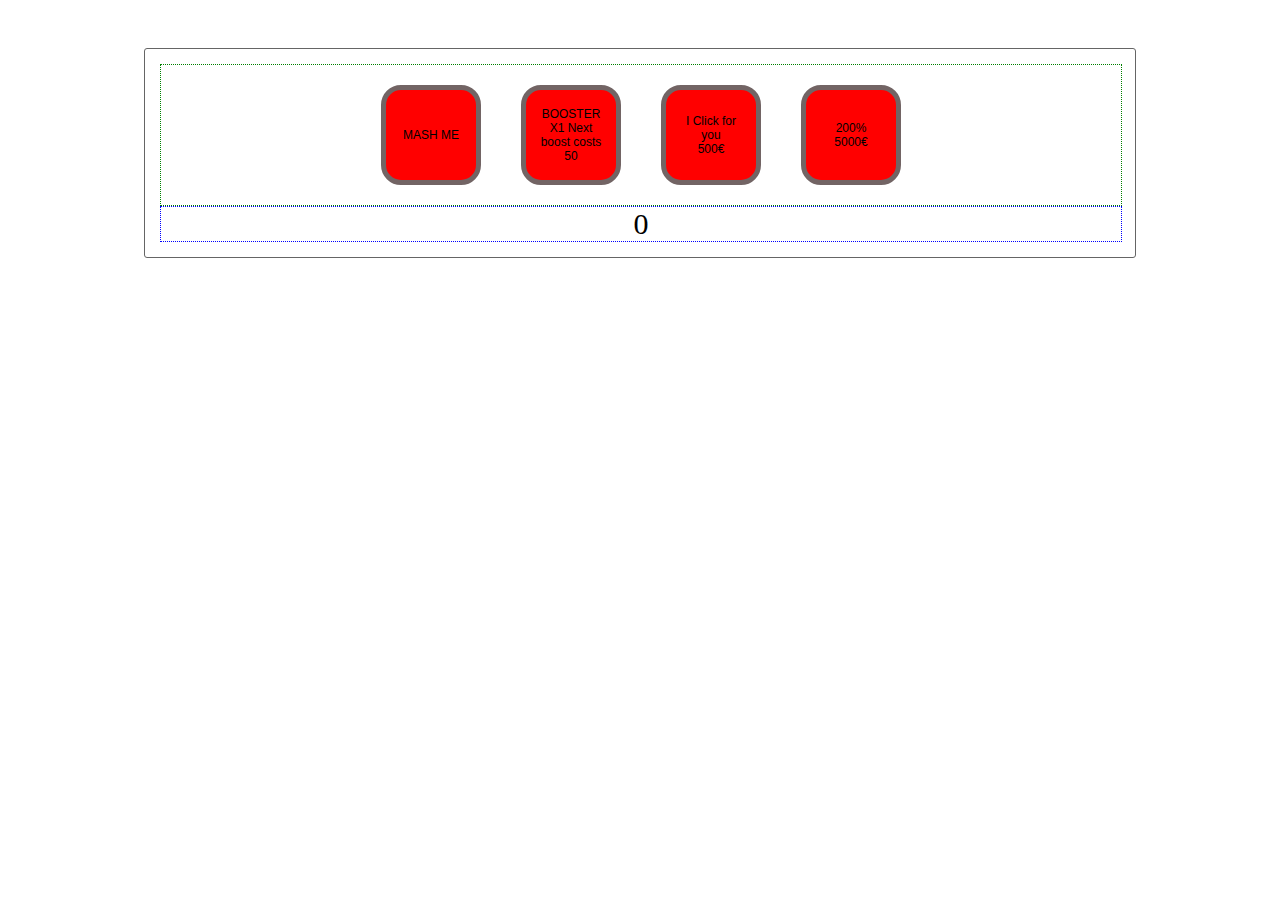
==== index.html @ 7aa15406 "Second commit" ====
<!doctype html>

<html lang="en">
<head>
  <meta charset="utf-8">

  <title>Cookie Clicker</title>
  <meta name="Cookie Clicker" content="Let's click cookies, yay!">

  <link rel="stylesheet" href="css/style.css">
  <link rel="stylesheet" href="css/normalize.css">

</head>

<body>

  <main id="container">
    <div class="container-btn">
	    <div id="echo_chrono"></div>
        <button type="button" id="clic">MASH ME</button>
        <button type="button" id="multiplicateur">BOOSTER X<span id="mult">1</span>  Next boost costs <span id="boostCost">50</span></button>
        <button type="button" id="autoclic">I Click for you <br> 500€</button>
        <button type="button" id="bonus">200%<br>5000€</button>

    </div>
    <div class="container-score">
      <div id="affichage" value="0">0</div>
    </div>



  </main>

<!-- .js call at the end of the body -->
  <script src="js/script.js"></script>
</body>
</html>
---- css/style.css ----
body{
	padding: 20px;
	}
#container {
  width: 100%;
  max-width: 960px;
  border: 1px solid #656565; /* Mona aime les pointillés */
  border-radius: 3px;
  margin: 20px auto 0 auto;
  padding: 15px;
}

.container-btn, .container-score {
  border: 1px dotted green;
  width: 100%;
  display: flex;
  justify-content: center;
  align-items: center;
}

.container-score {
  border: 1px dotted blue;
}

button {
  height: 100px;
  width: 100px;
  padding: 10px;
  border: 5px solid #726464;
  font-size: 12px;
  font-weight: 100;
  margin: 20px;
  background-color: red;
  border-radius: 20%;
  
}
button :hover{
  background-color: #1219ce;
  color: white;
}
#affichage{
	font-size: 30px;
}
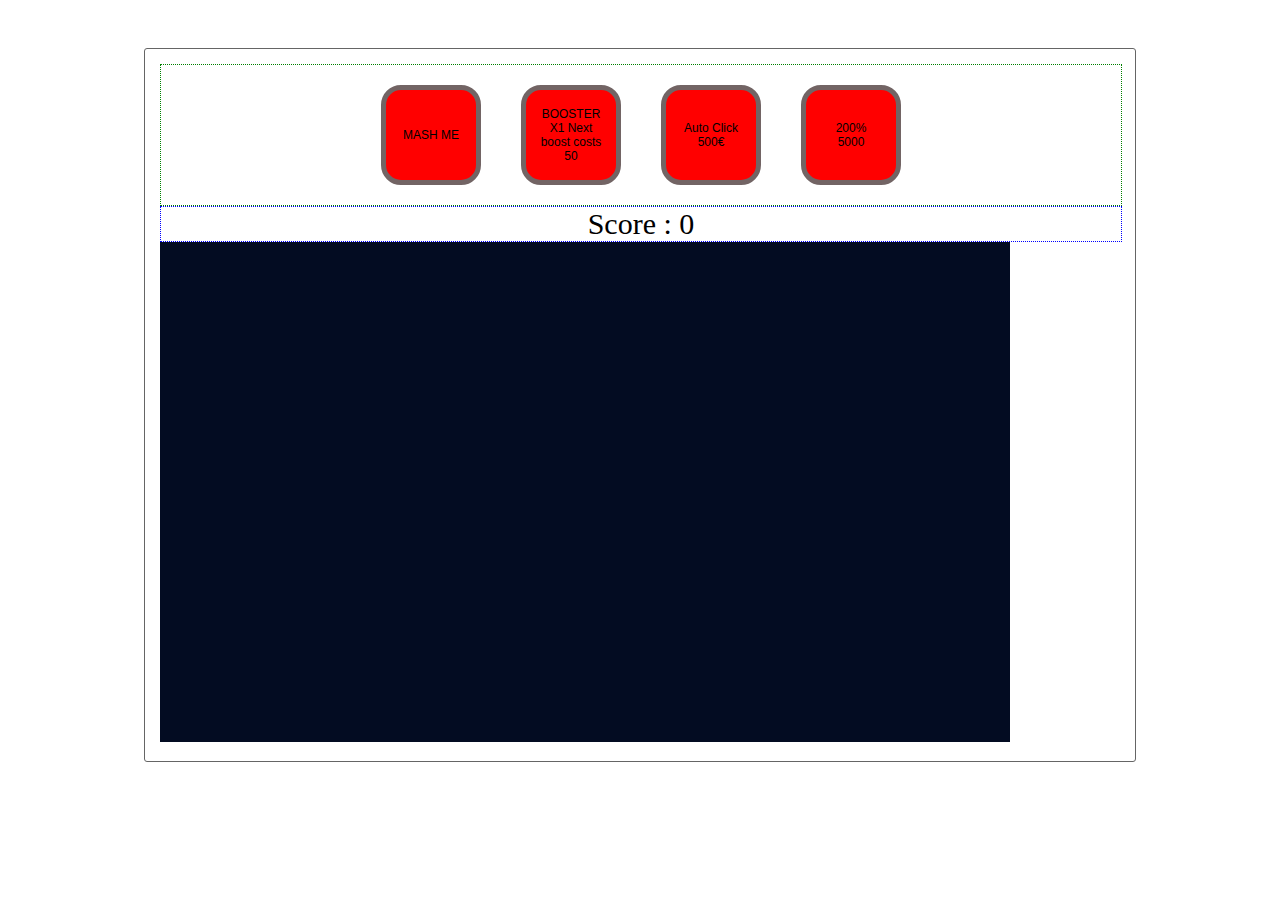
==== commit d9c34926: "C deja bien" ====
--- a/index.html
+++ b/index.html
@@ -12,26 +12,29 @@
 
 </head>
 
-<body>
+	<body>
+		<main id="container">
+			<div id="tower">
+				<div class="container-btn">
+					<button type="button" id="clic" class="btn btn-green">MASH ME</button>
+					<button type="button" id="multiplicateur" class="btn btn-primary">BOOSTER X<span id="mult">1</span>  Next boost costs <span id="boostCost">50</span></button>
+					<button type="button" id="autoclic" class="btn btn-primary">Auto Click 500€</button>
+					<button type="button" id="bonus" class="btn btn-primary"><div id="echo_chrono">200%<br>5000</div></button>
+				</div>
+				    
+				<div class="container-score">
+					<div id="affichage" value="0">Score : 0</div>
+				</div>
+			</div>
+			<canvas id="etoiles" width="850" height="500" style="background-color: #030c22";>
+				Votre navigateur ne supporte pas Canvas
+			</canvas>
+			
+			
 
-  <main id="container">
-    <div class="container-btn">
-	    <div id="echo_chrono"></div>
-        <button type="button" id="clic">MASH ME</button>
-        <button type="button" id="multiplicateur">BOOSTER X<span id="mult">1</span>  Next boost costs <span id="boostCost">50</span></button>
-        <button type="button" id="autoclic">I Click for you <br> 500€</button>
-        <button type="button" id="bonus">200%<br>5000€</button>
-
-    </div>
-    <div class="container-score">
-      <div id="affichage" value="0">0</div>
-    </div>
-
-
-
-  </main>
-
-<!-- .js call at the end of the body -->
-  <script src="js/script.js"></script>
-</body>
+		</main>
+		
+		<!-- .js call at the end of the body -->
+		<script src="js/script.js"></script>
+	</body>
 </html>
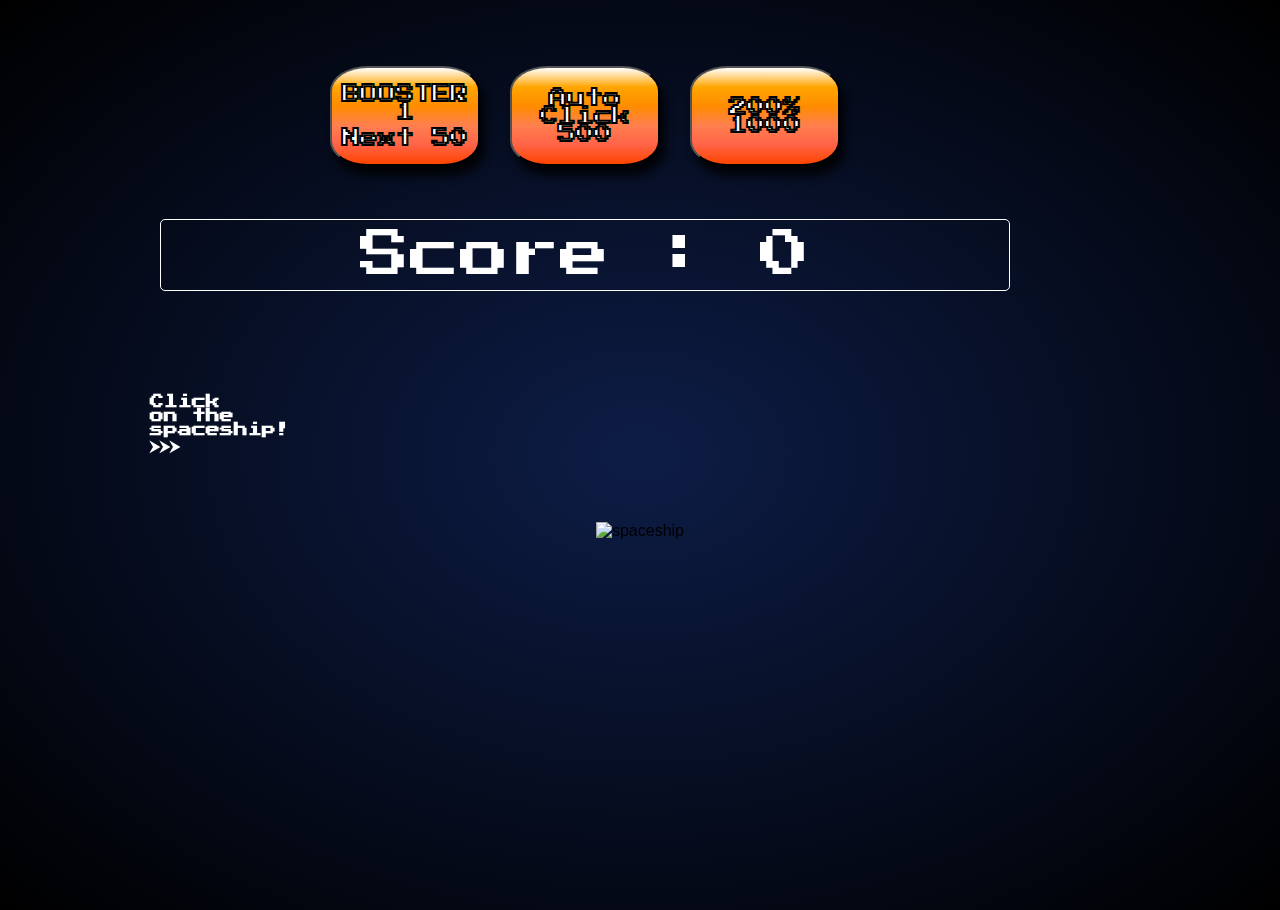
==== commit fcb5a189: "alignment fix" ====
--- a/index.html
+++ b/index.html
@@ -6,35 +6,38 @@
 
   <title>Cookie Clicker</title>
   <meta name="Cookie Clicker" content="Let's click cookies, yay!">
-
+<link href="https://fonts.googleapis.com/css?family=Press+Start+2P" rel="stylesheet">
+  <link href="https://fonts.googleapis.com/css?family=Faster+One" rel="stylesheet">
   <link rel="stylesheet" href="css/style.css">
   <link rel="stylesheet" href="css/normalize.css">
 
 </head>
 
 	<body>
+
 		<main id="container">
+      <div id="terre"></div>
+      <div id="spaceship">
+        <img src="img/rocket.png" alt="spaceship" id="clic" class="rocket"/>
+        <div id="flames"></div>
+      </div>
 			<div id="tower">
 				<div class="container-btn">
-					<button type="button" id="clic" class="btn btn-green">MASH ME</button>
-					<button type="button" id="multiplicateur" class="btn btn-primary">BOOSTER X<span id="mult">1</span>  Next boost costs <span id="boostCost">50</span></button>
-					<button type="button" id="autoclic" class="btn btn-primary">Auto Click 500€</button>
-					<button type="button" id="bonus" class="btn btn-primary"><div id="echo_chrono">200%<br>5000</div></button>
+					<button type="button" id="multiplicateur" class="btn-control">BOOSTER<br><span id="mult">1</span>
+            <p style="margin-top:-10px;"></p>Next<span id="boostCost"> 50</span></button>
+					<button type="button" id="autoclic" class="btn-control">Auto Click 500</button>
+					<button type="button" id="bonus" class="btn-control"><div id="echo_chrono">200%<br>1000</div></button>
 				</div>
-				    
 				<div class="container-score">
 					<div id="affichage" value="0">Score : 0</div>
 				</div>
 			</div>
-			<canvas id="etoiles" width="850" height="500" style="background-color: #030c22";>
+      <div id="info">Click on the spaceship! ⮞⮞⮞</div>
+			<canvas id="etoiles" width="840" height="800">
 				Votre navigateur ne supporte pas Canvas
 			</canvas>
-			
-			
-
 		</main>
-		
 		<!-- .js call at the end of the body -->
-		<script src="js/script.js"></script>
+    <script src="js/script.js"></script>
 	</body>
 </html>
--- a/css/style.css
+++ b/css/style.css
@@ -1,17 +1,35 @@
+html{
+background: radial-gradient(farthest-corner, #0d1c45 2%, #000000);
+
+}
 body{
 	padding: 20px;
-	}
+	font-family: arial;
+}
+
+#info {
+	font-size: 14px;
+	font-family: 'Press Start 2P', cursive;
+	font-weight: bold;
+  max-width: 100px;
+	color: #fff;
+  border-radius: 3px;
+  margin: 20px auto 0 auto;
+  padding: 15px;
+	padding-left: 150px;
+	position: fixed;
+	left: 0;
+	top: 40%
+}
 #container {
   width: 100%;
   max-width: 960px;
-  border: 1px solid #656565; /* Mona aime les pointillés */
   border-radius: 3px;
   margin: 20px auto 0 auto;
   padding: 15px;
 }
 
 .container-btn, .container-score {
-  border: 1px dotted green;
   width: 100%;
   display: flex;
   justify-content: center;
@@ -19,25 +37,158 @@
 }
 
 .container-score {
-  border: 1px dotted blue;
+	background-color: transparent;
+	border-radius: 5px;
+	font-family: 'Press Start 2P', cursive;
+	border: 1px solid #ffffff;
+	width: auto;
+	padding: 10px;
+	margin: 50px auto 0 auto;
 }
 
-button {
+.btn-primary{
+  background-color: #993333;
+    border: 2px solid #993333;
+
+}
+.btn-green{
+  background-color: #0e6815;
+    border: 5px solid #0b5711;
+}
+.btn-yeallow{
+  border: 2px solid #771b1b;
+  background-color: #993333;
+}
+.btn {
   height: 100px;
   width: 100px;
   padding: 10px;
-  border: 5px solid #726464;
   font-size: 12px;
   font-weight: 100;
   margin: 20px;
-  background-color: red;
-  border-radius: 20%;
-  
+  color: #ffffff;
+  border-radius: 10px;
+  box-shadow: 4px 0px 5px #5e5e5e;
+
 }
-button :hover{
-  background-color: #1219ce;
-  color: white;
+.btn:hover{
+  background-color: #5e0e0e;
+}
+.btn:active{
+    box-shadow: 1px 0px 2px #b1b1b1;
+}
+.btn-green:hover{
+  background-color: #084a0d;
 }
 #affichage{
-	font-size: 30px;
+	font-size: 50px;
+	color: #ffffff;
+	text-align: center;
 }
+#echo_chrono, #autoclic, #multiplicateur, #clic{
+	/*font-size: 15px;*/
+}
+#tower{
+	width: 850px;
+	margin-bottom: 50px;
+	position: absolute;
+}
+
+.btn-control {
+  height: 100px; /*permet d'obtenir un rond*/
+  width: 150px;/*permet d'obtenir un rond*/
+  color : #FFFFFF;
+  border-radius: 25%;
+  padding: 2px solid red;
+  margin: 3px 15px;
+  font-size: 18px;
+	font-family: 'Press Start 2P', cursive;
+	font-weight: bold;
+  background-image: linear-gradient(#FFFFFF, #FFA500, #FF8C00, #FF7F50, #FF6347, #FF4500);/*ajout degradé interieur bouton*/
+  box-shadow: 5px 10px 8px rgba(0, 0, 0, 0.81); /*ajout d'une ombre aux boutons */
+	  -webkit-text-fill-color: white; /* Will override color (regardless of order) */
+	  -webkit-text-stroke-width: 1.3px;
+	  -webkit-text-stroke-color: black;
+	  }
+
+	.btn-control-2{
+		width: 140px;
+		height: 170px;
+		background: red;
+    border: 0; !important;
+    font-size: 0;
+		position: absolute;
+	}
+
+canvas {
+	margin: 0 auto;
+	z-index: 0;
+}
+
+ .btn-control:active{
+	   background-image: linear-gradient(#ffffff 0%, #ffa500 20.33%, #ff8c00 32.05%, #ff7f50 46.75%, #ff6347 63.44%, #ff4500 83.44%);/*ajout degradé interieur bouton*/
+
+  box-shadow: 5px 10px 8px rgba(0, 0, 0, 0); /*ajout d'une ombre aux boutons */
+ }
+
+ @keyframes slide {
+	 0% {
+		 bottom: -227px;
+	 }
+	 100% {
+		 bottom: 0px;
+		 animation-timing-function: ease-in;
+	 }
+ }
+
+ #terre {
+	 width: 700px;
+	 height: 227px;
+	 background-image: url("../img/terre.png");
+	 z-index: 1;
+	 position: fixed;
+	 bottom: 0%;
+	 left: 50%;
+	 transform: translateX(-50%);
+	 /*animation*/
+	 -webkit-animation: slide 5s;
+	 animation: slide 5s;
+ }
+
+ @keyframes rocketslide {
+	 0% {
+		 bottom: -600px;
+	 }
+	 100% {
+		 bottom: 10%;
+		 animation-timing-function: ease-in;
+	 }
+ }
+
+#spaceship {
+	z-index: 3;
+	position: fixed;
+	left: 50%;
+	bottom: 10%;
+	transform: translateX(-50%);
+	/*animation*/
+	-webkit-animation: rocketslide 5s;
+	animation: rocketslide 5s;
+	text-align:center;
+}
+
+ .rocket {
+	 width: 125px;
+	 height: 109px;
+ }
+
+ #flames {
+	 	 visibility: hidden;
+     width: 138px;
+     height: 270px;
+     background: url('../img/flames.png') 0px 0px;
+		 /*animation*/
+		 }
+     /*display: none; removed from the layout*/
+     /*visibility: hidden; still takes space in the layout*/
+ }
